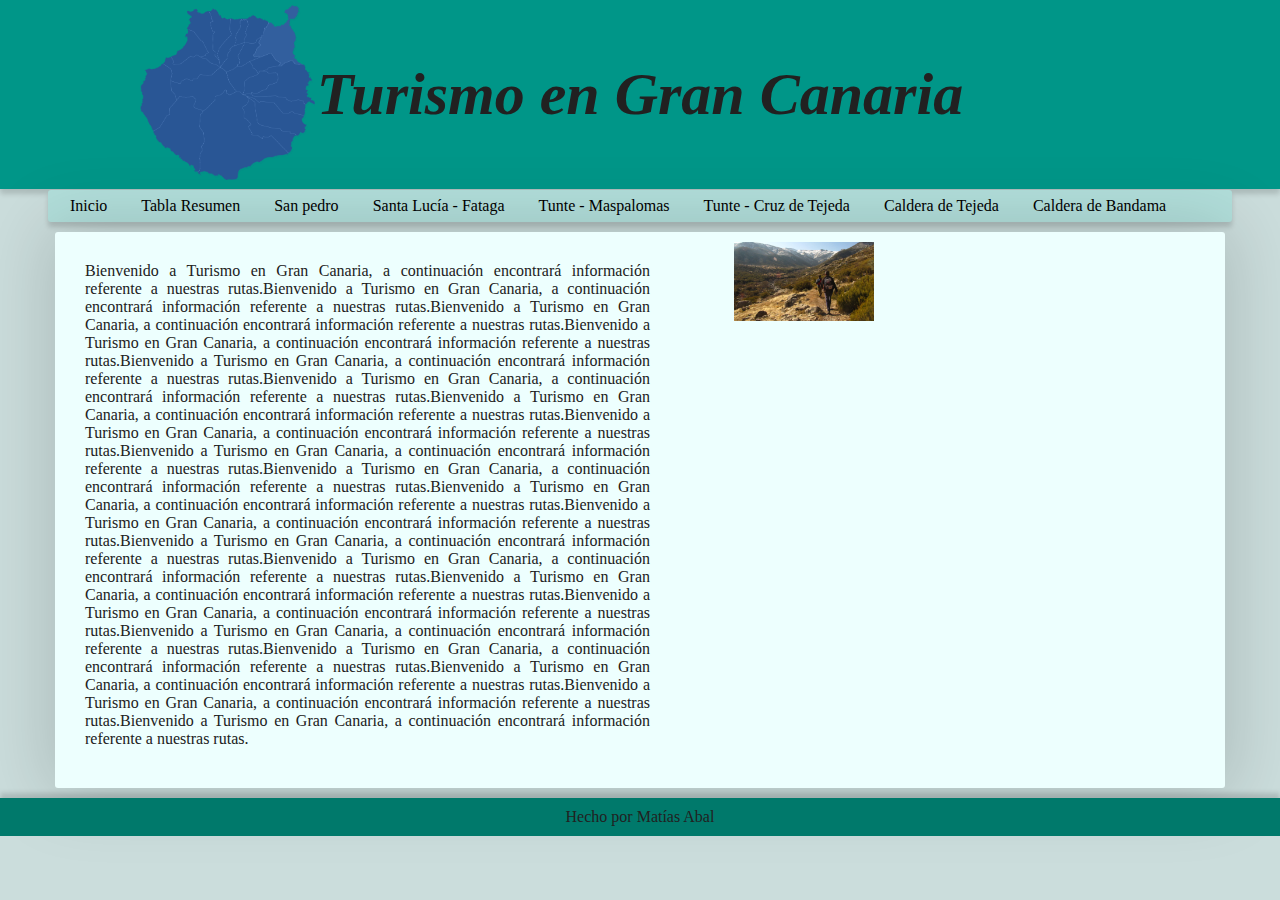
==== index.html @ d0155c85 "Frist Commit" ====
<!DOCTYPE html>
<html>
<head>
    <link rel="stylesheet" href="estilo.css" type="text/css">
    <meta charset="utf-8">
    <title>Turismo en Gran Canaria</title>
</head>
<body>

<div class="header">
    <div id="headerContent">
        <div id="logo">
            <img src="Fotos/logo.png" alt="Logo">
        </div>
        <div id="titulo">
            <h1>Turismo en Gran Canaria</h1>
        </div>
    </div>
</div>

<div id="Menu">
    <ul id="lista">
        <li><a href="index.html"> Inicio </a></li>
        <li><a href="tabla.html">Tabla Resumen</a></li>
        <li><a href="rutas/sanPedro.html">San pedro</a></li>
        <li><a href="rutas/Fataga.html">Santa Lucía - Fataga</a></li>
        <li><a href="rutas/TunteMaspalomas.html">Tunte - Maspalomas</a></li>
        <li><a href="rutas/CruzTejeda.html">Tunte - Cruz de Tejeda</a></li>
        <li><a href="rutas/CalderaTejeda.html">Caldera de Tejeda</a></li>
        <li><a href="rutas/Bandama.html">Caldera de Bandama</a></li>
    </ul>
</div>

<div class="cuerpo" id="index">

    <div id="izquierda">
        <p id="Introduccion"> Bienvenido a Turismo en Gran Canaria, a continuación encontrará información referente a
            nuestras rutas.Bienvenido a Turismo en Gran Canaria, a continuación encontrará información referente a
            nuestras rutas.Bienvenido a Turismo en Gran Canaria, a continuación encontrará información referente a
            nuestras rutas.Bienvenido a Turismo en Gran Canaria, a continuación encontrará información referente a
            nuestras rutas.Bienvenido a Turismo en Gran Canaria, a continuación encontrará información referente a
            nuestras rutas.Bienvenido a Turismo en Gran Canaria, a continuación encontrará información referente a
            nuestras rutas.Bienvenido a Turismo en Gran Canaria, a continuación encontrará información referente a
            nuestras rutas.Bienvenido a Turismo en Gran Canaria, a continuación encontrará información referente a
            nuestras rutas.Bienvenido a Turismo en Gran Canaria, a continuación encontrará información referente a
            nuestras rutas.Bienvenido a Turismo en Gran Canaria, a continuación encontrará información referente a
            nuestras rutas.Bienvenido a Turismo en Gran Canaria, a continuación encontrará información referente a
            nuestras rutas.Bienvenido a Turismo en Gran Canaria, a continuación encontrará información referente a
            nuestras rutas.Bienvenido a Turismo en Gran Canaria, a continuación encontrará información referente a
            nuestras rutas.Bienvenido a Turismo en Gran Canaria, a continuación encontrará información referente a
            nuestras rutas.Bienvenido a Turismo en Gran Canaria, a continuación encontrará información referente a
            nuestras rutas.Bienvenido a Turismo en Gran Canaria, a continuación encontrará información referente a
            nuestras rutas.Bienvenido a Turismo en Gran Canaria, a continuación encontrará información referente a
            nuestras rutas.Bienvenido a Turismo en Gran Canaria, a continuación encontrará información referente a
            nuestras rutas.Bienvenido a Turismo en Gran Canaria, a continuación encontrará información referente a
            nuestras rutas.Bienvenido a Turismo en Gran Canaria, a continuación encontrará información referente a
            nuestras rutas.Bienvenido a Turismo en Gran Canaria, a continuación encontrará información referente a
            nuestras rutas.
        </p>
    </div>

    <div id="derecha">
        <img src="Fotos/laguna-de-los-caballeros-2012-10.jpg" alt="Prueba" style="width:30%;height:30%">
    </div>

</div>

<footer>
    <div id="footerContent">
        <p id="hecho"> Hecho por Matías Abal </p>
    </div>
</footer>

</body>


</html>
---- estilo.css ----
* {
    padding: 0;
    margin: 0;
}

ul {
    list-style: none;
}

.header {
    background-color: #009688;
    box-shadow: 0 5px 5px 0 rgba(0, 0, 0, 0.15);
}

#headerContent {
    width: 1170px;
    margin: 0 auto;
}

#logo {
    position: relative;
    float: left;
    width: 0;
    height: 0;
}

#logo img {
    float: left;
    margin-left: 85px;
    margin-top: 5px;
    width: 175px;
    height: 175px;
}

#titulo {
    padding-top: 60px;
    padding-bottom: 60px;
    text-align: center;
    font-size: 30px;
    font-style: oblique;
}

body {
    background-color: #cbdddc;
    color: #212121;
}

#Menu {
    background-color: #B2DFDB;
    padding: 7px;
    overflow:hidden;
    margin: 1px auto;
    width: 1170px;
    box-shadow: 0 5px 5px 0 rgba(0, 0, 0, 0.15);
    border-radius: 3px;
}

#Menu li {
    display: inline-block;
    margin-right: 0px;
    margin-left: 0px;
}

#Menu a{
    padding: 7px;
    padding-right: 15px;
    padding-left: 15px;
    text-align:center;

}

a:link, a:visited {
    color: #000000;
    text-decoration: none;
}

a:hover, a:active {
    background-color: #80CBC4;
}

.cuerpo {
    background-color: #edfffe;
    box-shadow: 0 0 70px 9px rgba(0,0,0,0.15);
    width: 1170px;
    margin: 0 auto;
    margin-top:10px;
    margin-bottom:10px;
    border-radius: 3px;
    font-family: calibri, serif;
    text-align: justify;
}

#cuerpoTabla{
    padding-top: 30px;
    padding-bottom: 30px;
}

#ruta {
    text-align:center;
    padding-top: 15px;
    padding-bottom: 15px;
    font-size: 35px;
    font-family: sans-serif;
}

#Introduccion{
    margin: 10px;
    vertical-align: top;
    margin-bottom: 20px;
    margin-top: 20px;
}

.cuerpo #introduccion{
    text-align: center;
    margin-bottom: 10px;
}

#izquierda {
    width: 50%;
    margin: 10px;
    display: inline-block;
    vertical-align: top;
    margin-right: 60px;
    margin-bottom: 20px;
    margin-left:20px;
}

#izquierda h3 {
    padding-bottom: 10px;
    border-bottom: 1px solid green;
    margin-bottom: 5px;
}

#izquierda div {
    margin-top: 10px;
}

#derecha {
    width: 40%;
    margin: 10px;
    display: inline-block;
    vertical-align: top;
}

#derecha h3 {
    padding-bottom: 10px;
    border-bottom: 1px solid green;
    margin-bottom: 5px;
}

#derecha div {
    margin-top: 10px;
}

.imagenes img {
    width: 468px;
    height: 30%;
    margin-bottom: 15px;
    margin-top: 15px;
}

table{
    width:600px;
    margin: 0 auto;
    border-collapse: collapse;
    box-shadow: 0px 0px 16px #888888;
    border-radius: 3px;
    overflow: hidden;
}

.tabla tr:nth-child(odd){
    text-align: center;
    height: 70px;
    background-color: #94c9b9;
}

.tabla tr:nth-child(even) {
    background-color: #fbfff8;
    text-align: center;
    height: 70px;
}

.tabla tr:first-child{
    text-align:center;
    height: 70px;
    background-color: #009688;
}

footer {
    background-color: #00796B;
    box-shadow: 0 -5px 5px 0 rgba(0, 0, 0, 0.15);
}

#footerContent {
    margin: 0 auto;
    float: none;
    padding: 10px;
    text-align: center;
}
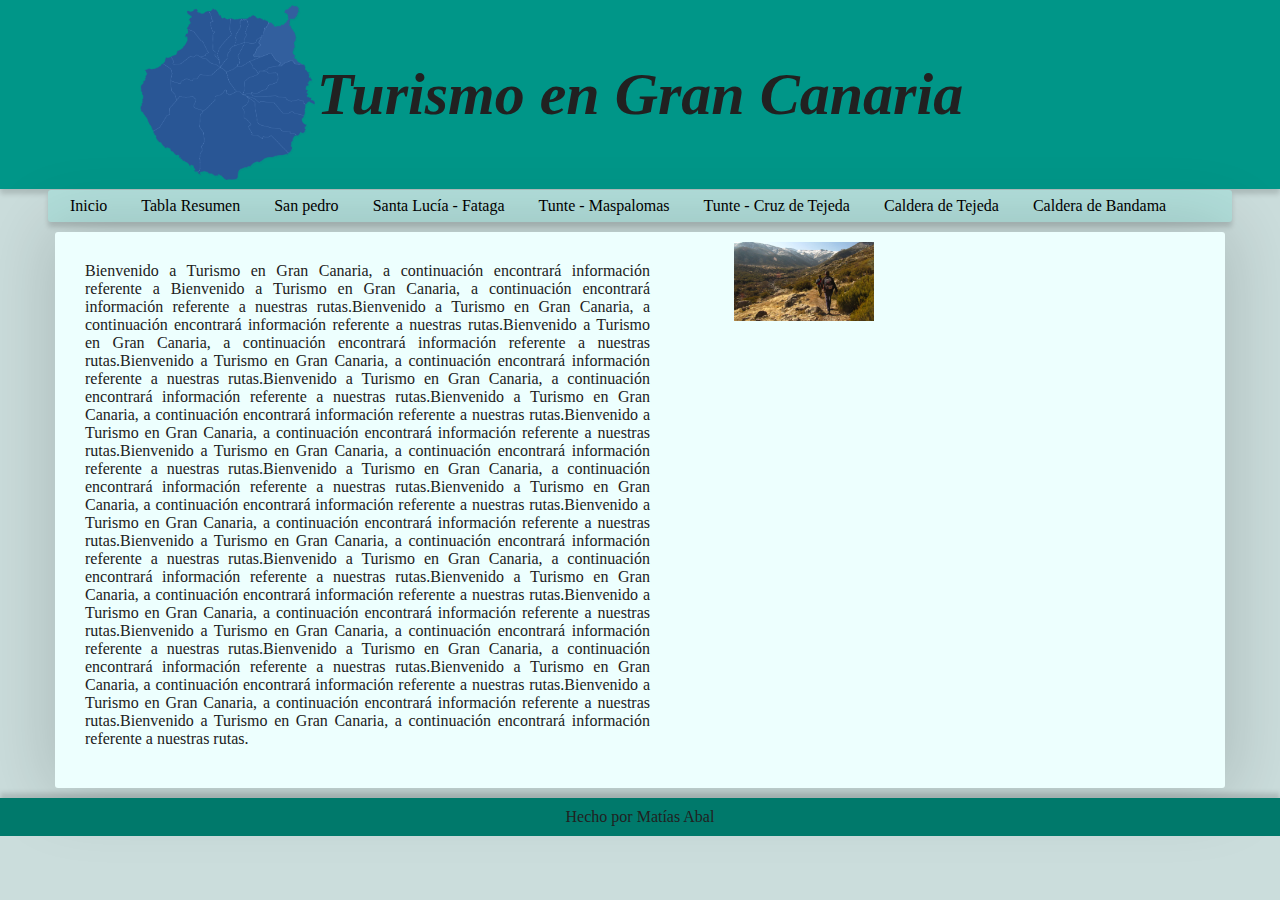
==== commit 91621bd9: "Test commit" ====
--- a/index.html
+++ b/index.html
@@ -35,7 +35,7 @@
 
     <div id="izquierda">
         <p id="Introduccion"> Bienvenido a Turismo en Gran Canaria, a continuación encontrará información referente a
-            nuestras rutas.Bienvenido a Turismo en Gran Canaria, a continuación encontrará información referente a
+           Bienvenido a Turismo en Gran Canaria, a continuación encontrará información referente a
             nuestras rutas.Bienvenido a Turismo en Gran Canaria, a continuación encontrará información referente a
             nuestras rutas.Bienvenido a Turismo en Gran Canaria, a continuación encontrará información referente a
             nuestras rutas.Bienvenido a Turismo en Gran Canaria, a continuación encontrará información referente a
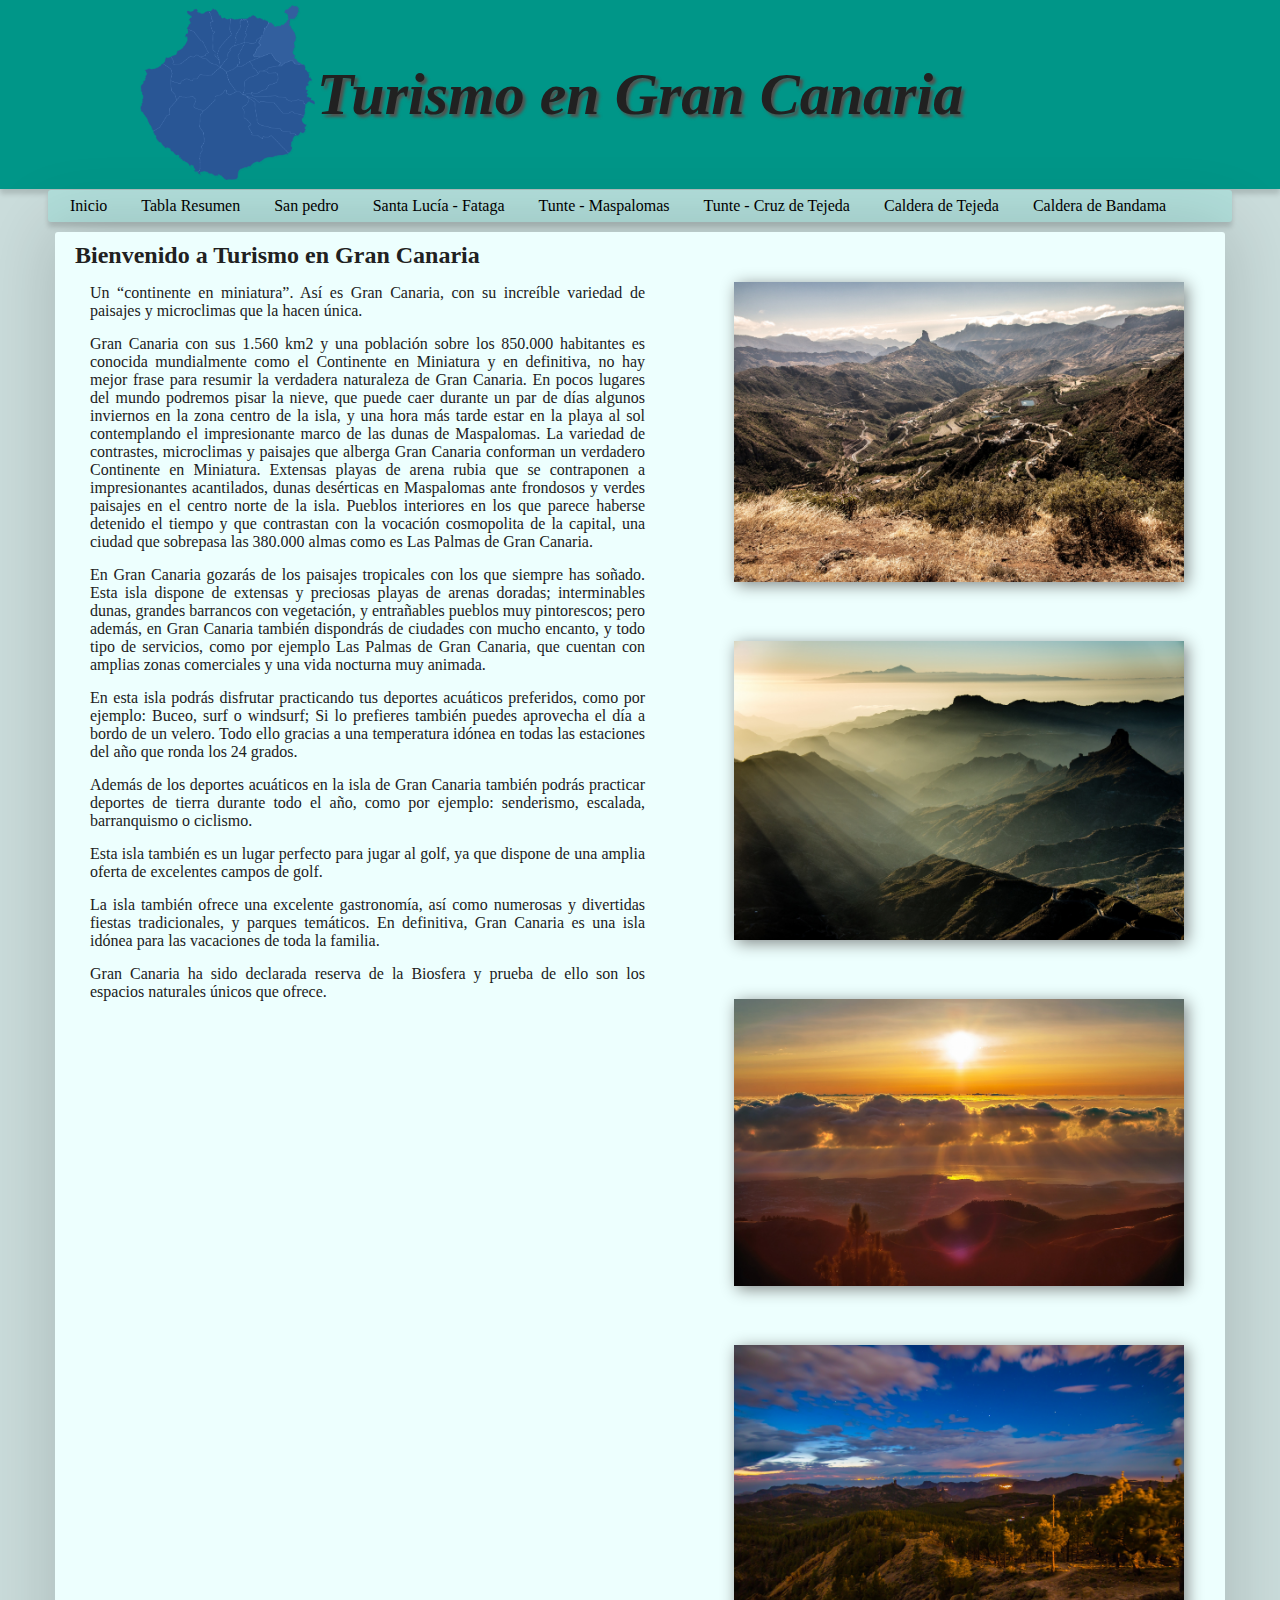
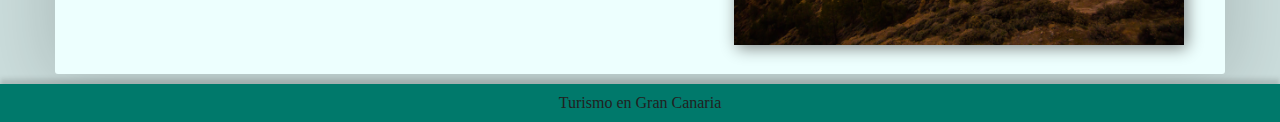
==== commit 3af54561: "Index Images added" ====
--- a/index.html
+++ b/index.html
@@ -34,40 +34,65 @@
 <div class="cuerpo" id="index">
 
     <div id="izquierda">
-        <p id="Introduccion"> Bienvenido a Turismo en Gran Canaria, a continuación encontrará información referente a
-           Bienvenido a Turismo en Gran Canaria, a continuación encontrará información referente a
-            nuestras rutas.Bienvenido a Turismo en Gran Canaria, a continuación encontrará información referente a
-            nuestras rutas.Bienvenido a Turismo en Gran Canaria, a continuación encontrará información referente a
-            nuestras rutas.Bienvenido a Turismo en Gran Canaria, a continuación encontrará información referente a
-            nuestras rutas.Bienvenido a Turismo en Gran Canaria, a continuación encontrará información referente a
-            nuestras rutas.Bienvenido a Turismo en Gran Canaria, a continuación encontrará información referente a
-            nuestras rutas.Bienvenido a Turismo en Gran Canaria, a continuación encontrará información referente a
-            nuestras rutas.Bienvenido a Turismo en Gran Canaria, a continuación encontrará información referente a
-            nuestras rutas.Bienvenido a Turismo en Gran Canaria, a continuación encontrará información referente a
-            nuestras rutas.Bienvenido a Turismo en Gran Canaria, a continuación encontrará información referente a
-            nuestras rutas.Bienvenido a Turismo en Gran Canaria, a continuación encontrará información referente a
-            nuestras rutas.Bienvenido a Turismo en Gran Canaria, a continuación encontrará información referente a
-            nuestras rutas.Bienvenido a Turismo en Gran Canaria, a continuación encontrará información referente a
-            nuestras rutas.Bienvenido a Turismo en Gran Canaria, a continuación encontrará información referente a
-            nuestras rutas.Bienvenido a Turismo en Gran Canaria, a continuación encontrará información referente a
-            nuestras rutas.Bienvenido a Turismo en Gran Canaria, a continuación encontrará información referente a
-            nuestras rutas.Bienvenido a Turismo en Gran Canaria, a continuación encontrará información referente a
-            nuestras rutas.Bienvenido a Turismo en Gran Canaria, a continuación encontrará información referente a
-            nuestras rutas.Bienvenido a Turismo en Gran Canaria, a continuación encontrará información referente a
-            nuestras rutas.Bienvenido a Turismo en Gran Canaria, a continuación encontrará información referente a
-            nuestras rutas.
+
+        <h2>Bienvenido a Turismo en Gran Canaria</h2>
+
+        <p> Un “continente en miniatura”. Así es Gran Canaria,
+            con su increíble variedad de paisajes y microclimas que la hacen única.
         </p>
+
+        <p> Gran Canaria con sus 1.560 km2 y una población sobre los 850.000 habitantes es conocida mundialmente como el
+            Continente en Miniatura y en definitiva, no hay mejor frase para resumir la verdadera naturaleza de Gran
+            Canaria. En pocos lugares del mundo podremos pisar la nieve, que puede caer durante un par de días algunos
+            inviernos en la zona centro de la isla, y una hora más tarde estar en la playa al sol contemplando el
+            impresionante marco de las dunas de Maspalomas. La variedad de contrastes, microclimas y paisajes que
+            alberga Gran Canaria conforman un verdadero Continente en Miniatura. Extensas playas de arena rubia que se
+            contraponen a impresionantes acantilados, dunas desérticas en Maspalomas ante frondosos y verdes paisajes en
+            el centro norte de la isla. Pueblos interiores en los que parece haberse detenido el tiempo y que contrastan
+            con la vocación cosmopolita de la capital, una ciudad que sobrepasa las 380.000 almas como es Las Palmas de
+            Gran Canaria.</p>
+
+        <p>En Gran Canaria gozarás de los paisajes tropicales con los que siempre has soñado. Esta isla dispone de
+            extensas y preciosas playas de arenas doradas; interminables dunas, grandes barrancos con vegetación, y
+            entrañables pueblos muy pintorescos; pero además, en Gran Canaria también dispondrás de ciudades con mucho
+            encanto, y todo tipo de servicios, como por ejemplo Las Palmas de Gran Canaria, que cuentan con amplias
+            zonas comerciales y una vida nocturna muy animada.
+        </p>
+
+        <p> En esta isla podrás disfrutar practicando tus deportes acuáticos preferidos, como por ejemplo: Buceo, surf o
+            windsurf; Si lo prefieres también puedes aprovecha el día a bordo de un velero. Todo ello gracias a una
+            temperatura idónea en todas las estaciones del año que ronda los 24 grados.
+        </p>
+
+        <p>Además de los deportes acuáticos en la isla de Gran Canaria también podrás practicar deportes de tierra
+            durante todo el año, como por ejemplo: senderismo, escalada, barranquismo o ciclismo.
+        </p>
+
+        <p> Esta isla también es un lugar perfecto para jugar al golf, ya que dispone de una amplia oferta de excelentes
+            campos de golf.
+        </p>
+
+        <p> La isla también ofrece una excelente gastronomía, así como numerosas y divertidas fiestas tradicionales, y
+            parques temáticos. En definitiva, Gran Canaria es una isla idónea para las vacaciones de toda la familia.
+        </p>
+
+        <p> Gran Canaria ha sido declarada reserva de la Biosfera y prueba de ello son los espacios naturales únicos que
+            ofrece.</p>
     </div>
 
     <div id="derecha">
-        <img src="Fotos/laguna-de-los-caballeros-2012-10.jpg" alt="Prueba" style="width:30%;height:30%">
+        <img src="Fotos/index1.jpg" alt="image1">
+        <img src="Fotos/index2.jpg" alt="image2">
+        <img src="Fotos/index3.jpg" alt="image3">
+        <img src="Fotos/index4.jpg" alt="image4">
+
     </div>
 
 </div>
 
 <footer>
     <div id="footerContent">
-        <p id="hecho"> Hecho por Matías Abal </p>
+        <p id="hecho"> Turismo en Gran Canaria </p>
     </div>
 </footer>
 
--- a/estilo.css
+++ b/estilo.css
@@ -1,203 +1,422 @@
-* {
-    padding: 0;
-    margin: 0;
+@media screen {
+
+    * {
+        padding: 0;
+        margin: 0;
+    }
+
+    ul {
+        list-style: none;
+    }
+
+    .header {
+        background-color: #009688;
+        box-shadow: 0 5px 5px 0 rgba(0, 0, 0, 0.15);
+    }
+
+    #headerContent {
+        width: 1170px;
+        margin: 0 auto;
+    }
+
+    #logo {
+        position: relative;
+        float: left;
+        width: 0;
+        height: 0;
+    }
+
+    #logo img {
+        float: left;
+        margin-left: 85px;
+        margin-top: 5px;
+        width: 175px;
+        height: 175px;
+    }
+
+    #titulo {
+        padding-top: 60px;
+        padding-bottom: 60px;
+        text-align: center;
+        font-size: 30px;
+        font-style: oblique;
+        text-shadow: 3px 3px 3px #51524f;
+    }
+
+    body {
+        background-color: #cbdddc;
+        color: #212121;
+    }
+
+    #Menu {
+        background-color: #B2DFDB;
+        padding: 7px;
+        overflow: hidden;
+        margin: 1px auto;
+        width: 1170px;
+        box-shadow: 0 5px 5px 0 rgba(0, 0, 0, 0.15);
+        border-radius: 3px;
+    }
+
+    #Menu li {
+        display: inline-block;
+        margin-right: 0;
+        margin-left: 0;
+    }
+
+    #Menu a {
+        padding: 7px;
+        padding-right: 15px;
+        padding-left: 15px;
+        text-align: center;
+
+    }
+
+    a:link, a:visited {
+        color: #000000;
+        text-decoration: none;
+    }
+
+    a:hover, a:active {
+        background-color: #80CBC4;
+    }
+
+    .cuerpo {
+        background-color: #edfffe;
+        box-shadow: 0 0 70px 9px rgba(0, 0, 0, 0.15);
+        width: 1170px;
+        margin: 0 auto;
+        margin-top: 10px;
+        margin-bottom: 10px;
+        border-radius: 3px;
+        font-family: calibri, serif;
+        text-align: justify;
+    }
+
+    #cuerpoTabla {
+        padding-top: 30px;
+        padding-bottom: 30px;
+    }
+
+    #ruta {
+        text-align: center;
+        padding-top: 15px;
+        padding-bottom: 15px;
+        font-size: 35px;
+        font-family: sans-serif;
+    }
+
+    #Introduccion {
+        margin: 10px;
+        vertical-align: top;
+        margin-bottom: 20px;
+        margin-top: 20px;
+    }
+
+    .cuerpo #introduccion {
+        text-align: center;
+        margin-bottom: 10px;
+    }
+
+    #izquierda {
+        width: 50%;
+        margin: 10px;
+        display: inline-block;
+        vertical-align: top;
+        margin-right: 60px;
+        margin-bottom: 20px;
+        margin-left: 20px;
+    }
+
+    #izquierda h3 {
+        padding-bottom: 10px;
+        border-bottom: 1px solid green;
+        margin-bottom: 5px;
+    }
+
+    #izquierda div {
+        margin-top: 10px;
+    }
+
+    #izquierda p{
+        margin:15px;
+    }
+
+    #derecha {
+        width: 40%;
+        margin: 10px;
+        display: inline-block;
+        vertical-align: top;
+    }
+
+    #derecha h3 {
+        padding-bottom: 10px;
+        border-bottom: 1px solid green;
+        margin-bottom: 5px;
+    }
+
+    #derecha div {
+        margin-top: 10px;
+    }
+
+    #derecha img{
+        width: 450px;
+        height: 30%;
+        margin-bottom: 15px;
+        margin-top: 40px;
+        box-shadow: 3px 3px 15px #808685;
+    }
+
+    .imagenes img {
+        width: 468px;
+        height: 30%;
+        margin-bottom: 15px;
+        margin-top: 15px;
+    }
+
+    table {
+        width: 600px;
+        margin: 0 auto;
+        border-collapse: collapse;
+        box-shadow: 0 0 16px #888888;
+        border-radius: 3px;
+        overflow: hidden;
+    }
+
+    .tabla tr:nth-child(odd) {
+        text-align: center;
+        height: 70px;
+        background-color: #94c9b9;
+    }
+
+    .tabla tr:nth-child(even) {
+        background-color: #fbfff8;
+        text-align: center;
+        height: 70px;
+    }
+
+    .tabla tr:first-child {
+        text-align: center;
+        height: 70px;
+        background-color: #009688;
+    }
+
+    footer {
+        background-color: #00796B;
+        box-shadow: 0 -5px 5px 0 rgba(0, 0, 0, 0.15);
+    }
+
+    #footerContent {
+        margin: 0 auto;
+        float: none;
+        padding: 10px;
+        text-align: center;
+    }
 }
 
-ul {
-    list-style: none;
+@media print {
+    * {
+        padding: 0;
+        margin: 0;
+    }
+
+    ul {
+        list-style: none;
+    }
+
+    .header {
+        background-color: #009688;
+        box-shadow: 0 5px 5px 0 rgba(0, 0, 0, 0.15);
+    }
+
+    #headerContent {
+        width: 1170px;
+        margin: 0 auto;
+    }
+
+    #logo {
+        position: relative;
+        float: left;
+        width: 0;
+        height: 0;
+    }
+
+    #logo img {
+        float: left;
+        margin-left: 85px;
+        margin-top: 5px;
+        width: 175px;
+        height: 175px;
+    }
+
+    #titulo {
+        padding-top: 60px;
+        padding-bottom: 60px;
+        text-align: center;
+        font-size: 30px;
+        font-style: oblique;
+        text-shadow: 3px 3px 3px #51524f;
+    }
+
+    body {
+        background-color: #cbdddc;
+        color: #212121;
+    }
+
+    #Menu {
+        background-color: #B2DFDB;
+        padding: 7px;
+        overflow: hidden;
+        margin: 1px auto;
+        width: 1170px;
+        box-shadow: 0 5px 5px 0 rgba(0, 0, 0, 0.15);
+        border-radius: 3px;
+    }
+
+    #Menu li {
+        display: inline-block;
+        margin-right: 0;
+        margin-left: 0;
+    }
+
+    #Menu a {
+        padding: 7px;
+        padding-right: 15px;
+        padding-left: 15px;
+        text-align: center;
+
+    }
+
+    a:link, a:visited {
+        color: #000000;
+        text-decoration: none;
+    }
+
+    a:hover, a:active {
+        background-color: #80CBC4;
+    }
+
+    .cuerpo {
+        background-color: #edfffe;
+        box-shadow: 0 0 70px 9px rgba(0, 0, 0, 0.15);
+        width: 1170px;
+        margin: 0 auto;
+        margin-top: 10px;
+        margin-bottom: 10px;
+        border-radius: 3px;
+        font-family: calibri, serif;
+        text-align: justify;
+    }
+
+    #cuerpoTabla {
+        padding-top: 30px;
+        padding-bottom: 30px;
+    }
+
+    #ruta {
+        text-align: center;
+        padding-top: 15px;
+        padding-bottom: 15px;
+        font-size: 35px;
+        font-family: sans-serif;
+    }
+
+    #Introduccion {
+        margin: 10px;
+        vertical-align: top;
+        margin-bottom: 20px;
+        margin-top: 20px;
+    }
+
+    .cuerpo #introduccion {
+        text-align: center;
+        margin-bottom: 10px;
+    }
+
+    #izquierda {
+        width: 50%;
+        margin: 10px;
+        display: inline-block;
+        vertical-align: top;
+        margin-right: 60px;
+        margin-bottom: 20px;
+        margin-left: 20px;
+    }
+
+    #izquierda h3 {
+        padding-bottom: 10px;
+        border-bottom: 1px solid green;
+        margin-bottom: 5px;
+    }
+
+    #izquierda div {
+        margin-top: 10px;
+    }
+
+    #derecha {
+        width: 40%;
+        margin: 10px;
+        display: inline-block;
+        vertical-align: top;
+    }
+
+    #derecha h3 {
+        padding-bottom: 10px;
+        border-bottom: 1px solid green;
+        margin-bottom: 5px;
+    }
+
+    #derecha div {
+        margin-top: 10px;
+    }
+
+    .imagenes img {
+        width: 468px;
+        height: 30%;
+        margin-bottom: 15px;
+        margin-top: 15px;
+    }
+
+    table {
+        width: 600px;
+        margin: 0 auto;
+        border-collapse: collapse;
+        box-shadow: 0 0 16px #888888;
+        border-radius: 3px;
+        overflow: hidden;
+    }
+
+    .tabla tr:nth-child(odd) {
+        text-align: center;
+        height: 70px;
+        background-color: #94c9b9;
+    }
+
+    .tabla tr:nth-child(even) {
+        background-color: #fbfff8;
+        text-align: center;
+        height: 70px;
+    }
+
+    .tabla tr:first-child {
+        text-align: center;
+        height: 70px;
+        background-color: #009688;
+    }
+
+    footer {
+        background-color: #00796B;
+        box-shadow: 0 -5px 5px 0 rgba(0, 0, 0, 0.15);
+    }
+
+    #footerContent {
+        margin: 0 auto;
+        float: none;
+        padding: 10px;
+        text-align: center;
+    }
+
 }
 
-.header {
-    background-color: #009688;
-    box-shadow: 0 5px 5px 0 rgba(0, 0, 0, 0.15);
-}
-
-#headerContent {
-    width: 1170px;
-    margin: 0 auto;
-}
-
-#logo {
-    position: relative;
-    float: left;
-    width: 0;
-    height: 0;
-}
-
-#logo img {
-    float: left;
-    margin-left: 85px;
-    margin-top: 5px;
-    width: 175px;
-    height: 175px;
-}
-
-#titulo {
-    padding-top: 60px;
-    padding-bottom: 60px;
-    text-align: center;
-    font-size: 30px;
-    font-style: oblique;
-}
-
-body {
-    background-color: #cbdddc;
-    color: #212121;
-}
-
-#Menu {
-    background-color: #B2DFDB;
-    padding: 7px;
-    overflow:hidden;
-    margin: 1px auto;
-    width: 1170px;
-    box-shadow: 0 5px 5px 0 rgba(0, 0, 0, 0.15);
-    border-radius: 3px;
-}
-
-#Menu li {
-    display: inline-block;
-    margin-right: 0px;
-    margin-left: 0px;
-}
-
-#Menu a{
-    padding: 7px;
-    padding-right: 15px;
-    padding-left: 15px;
-    text-align:center;
-
-}
-
-a:link, a:visited {
-    color: #000000;
-    text-decoration: none;
-}
-
-a:hover, a:active {
-    background-color: #80CBC4;
-}
-
-.cuerpo {
-    background-color: #edfffe;
-    box-shadow: 0 0 70px 9px rgba(0,0,0,0.15);
-    width: 1170px;
-    margin: 0 auto;
-    margin-top:10px;
-    margin-bottom:10px;
-    border-radius: 3px;
-    font-family: calibri, serif;
-    text-align: justify;
-}
-
-#cuerpoTabla{
-    padding-top: 30px;
-    padding-bottom: 30px;
-}
-
-#ruta {
-    text-align:center;
-    padding-top: 15px;
-    padding-bottom: 15px;
-    font-size: 35px;
-    font-family: sans-serif;
-}
-
-#Introduccion{
-    margin: 10px;
-    vertical-align: top;
-    margin-bottom: 20px;
-    margin-top: 20px;
-}
-
-.cuerpo #introduccion{
-    text-align: center;
-    margin-bottom: 10px;
-}
-
-#izquierda {
-    width: 50%;
-    margin: 10px;
-    display: inline-block;
-    vertical-align: top;
-    margin-right: 60px;
-    margin-bottom: 20px;
-    margin-left:20px;
-}
-
-#izquierda h3 {
-    padding-bottom: 10px;
-    border-bottom: 1px solid green;
-    margin-bottom: 5px;
-}
-
-#izquierda div {
-    margin-top: 10px;
-}
-
-#derecha {
-    width: 40%;
-    margin: 10px;
-    display: inline-block;
-    vertical-align: top;
-}
-
-#derecha h3 {
-    padding-bottom: 10px;
-    border-bottom: 1px solid green;
-    margin-bottom: 5px;
-}
-
-#derecha div {
-    margin-top: 10px;
-}
-
-.imagenes img {
-    width: 468px;
-    height: 30%;
-    margin-bottom: 15px;
-    margin-top: 15px;
-}
-
-table{
-    width:600px;
-    margin: 0 auto;
-    border-collapse: collapse;
-    box-shadow: 0px 0px 16px #888888;
-    border-radius: 3px;
-    overflow: hidden;
-}
-
-.tabla tr:nth-child(odd){
-    text-align: center;
-    height: 70px;
-    background-color: #94c9b9;
-}
-
-.tabla tr:nth-child(even) {
-    background-color: #fbfff8;
-    text-align: center;
-    height: 70px;
-}
-
-.tabla tr:first-child{
-    text-align:center;
-    height: 70px;
-    background-color: #009688;
-}
-
-footer {
-    background-color: #00796B;
-    box-shadow: 0 -5px 5px 0 rgba(0, 0, 0, 0.15);
-}
-
-#footerContent {
-    margin: 0 auto;
-    float: none;
-    padding: 10px;
-    text-align: center;
-}
-
-
-
-
+
+
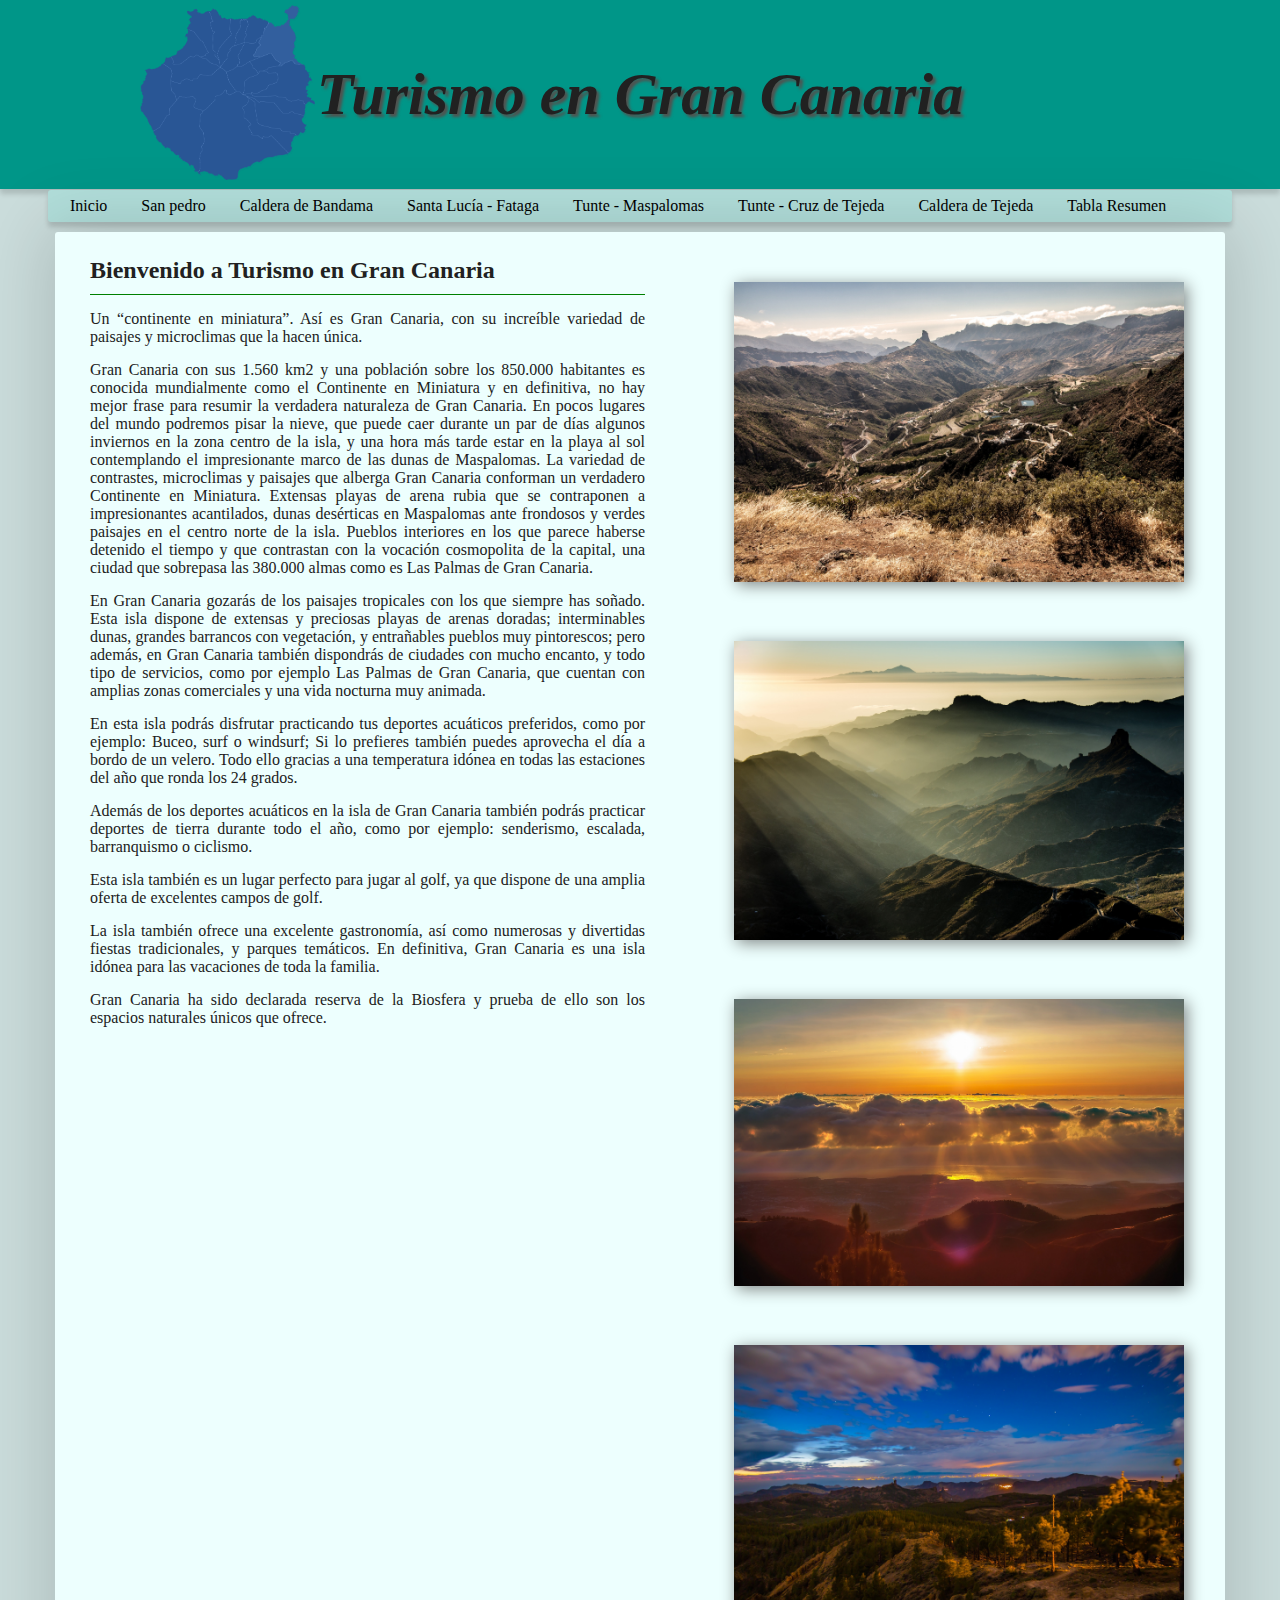
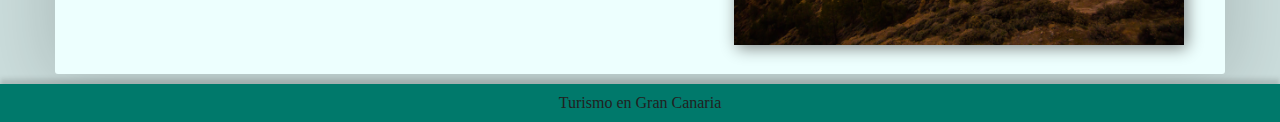
==== commit 47e68f71: "HTML / CSS Finished" ====
--- a/index.html
+++ b/index.html
@@ -21,13 +21,13 @@
 <div id="Menu">
     <ul id="lista">
         <li><a href="index.html"> Inicio </a></li>
-        <li><a href="tabla.html">Tabla Resumen</a></li>
         <li><a href="rutas/sanPedro.html">San pedro</a></li>
+        <li><a href="rutas/Bandama.html">Caldera de Bandama</a></li>
         <li><a href="rutas/Fataga.html">Santa Lucía - Fataga</a></li>
         <li><a href="rutas/TunteMaspalomas.html">Tunte - Maspalomas</a></li>
         <li><a href="rutas/CruzTejeda.html">Tunte - Cruz de Tejeda</a></li>
         <li><a href="rutas/CalderaTejeda.html">Caldera de Tejeda</a></li>
-        <li><a href="rutas/Bandama.html">Caldera de Bandama</a></li>
+        <li><a href="tabla.html">Tabla Resumen</a></li>
     </ul>
 </div>
 
--- a/estilo.css
+++ b/estilo.css
@@ -1,5 +1,4 @@
 @media screen {
-
     * {
         padding: 0;
         margin: 0;
@@ -106,14 +105,7 @@
         font-family: sans-serif;
     }
 
-    #Introduccion {
-        margin: 10px;
-        vertical-align: top;
-        margin-bottom: 20px;
-        margin-top: 20px;
-    }
-
-    .cuerpo #introduccion {
+    #introduccion {
         text-align: center;
         margin-bottom: 10px;
     }
@@ -140,6 +132,13 @@
 
     #izquierda p{
         margin:15px;
+    }
+
+    #izquierda h2{
+        margin: 15px;
+        padding-bottom: 10px;
+        border-bottom: 1px solid green;
+        margin-bottom: 5px;
     }
 
     #derecha {
